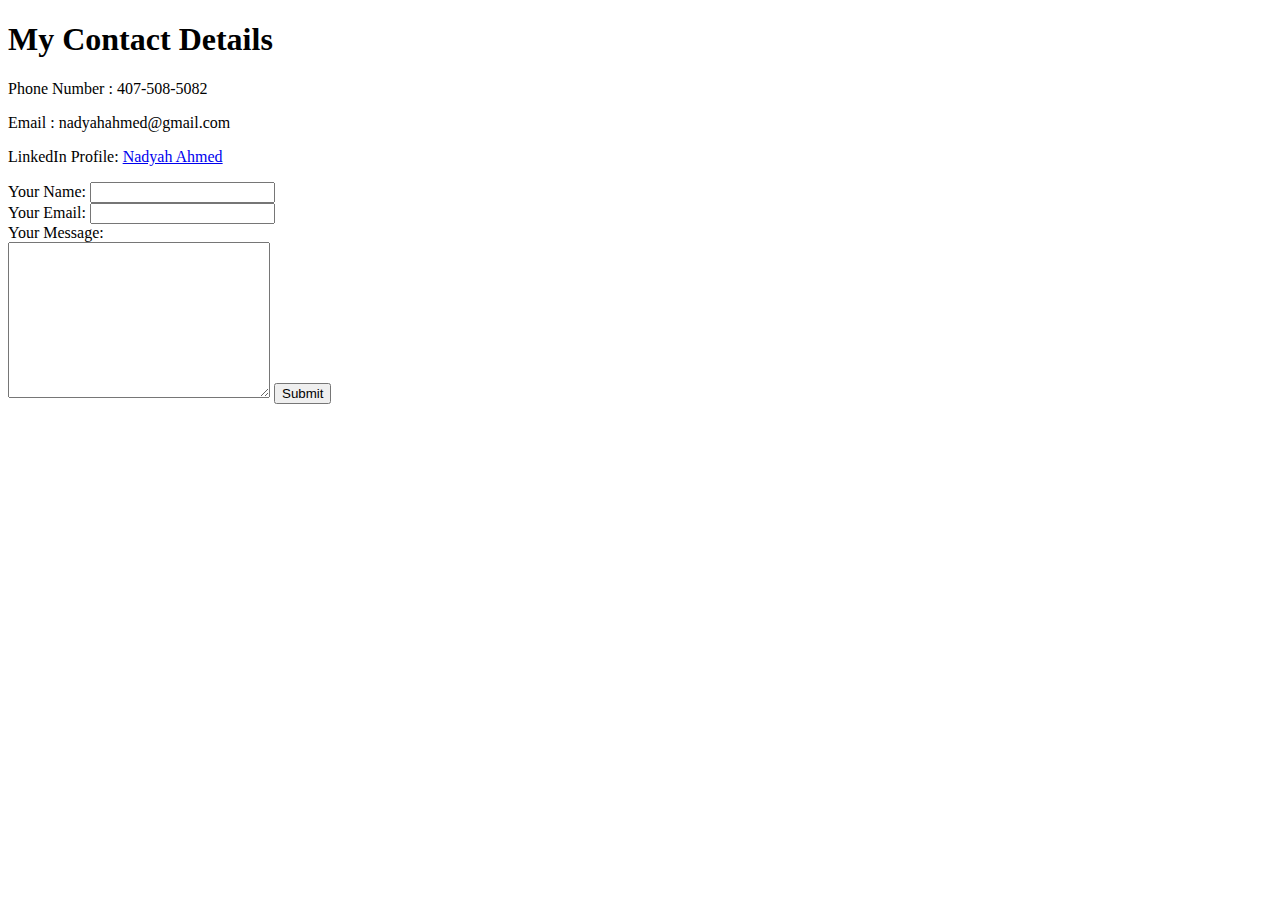
==== contact-me.html @ beab629c "troubleshoot" ====
<!DOCTYPE html>
<html lang="en">

<head>
    <meta charset="UTF-8">
    <meta http-equiv="X-UA-Compatible" content="IE=edge">
    <meta name="viewport" content="width=device-width, initial-scale=1.0">
    <title>Contact Me</title>
</head>

<body>
    <h1>My Contact Details</h1>
    <p>Phone Number : 407-508-5082</p>
    <p>Email : nadyahahmed@gmail.com</p>
    <p> LinkedIn Profile: <a href="https://www.linkedin.com/in/nadyahahmed20/">Nadyah Ahmed</a></p>

    <form action="mailto:nadyahahmed@gmail.com" method="post" enctype="text/plain">
        <label>Your Name:</label>
        <input type="text" name="yourName" value=""><br>
        <label>Your Email:</label>
        <input type="email" name="yourEmail"><br>
        <label>Your Message:</label><br>
        <textarea name="yourMessage" rows="10" cols="30"></textarea>
        <input type="submit" name="">
    </form>
</body>

</html>
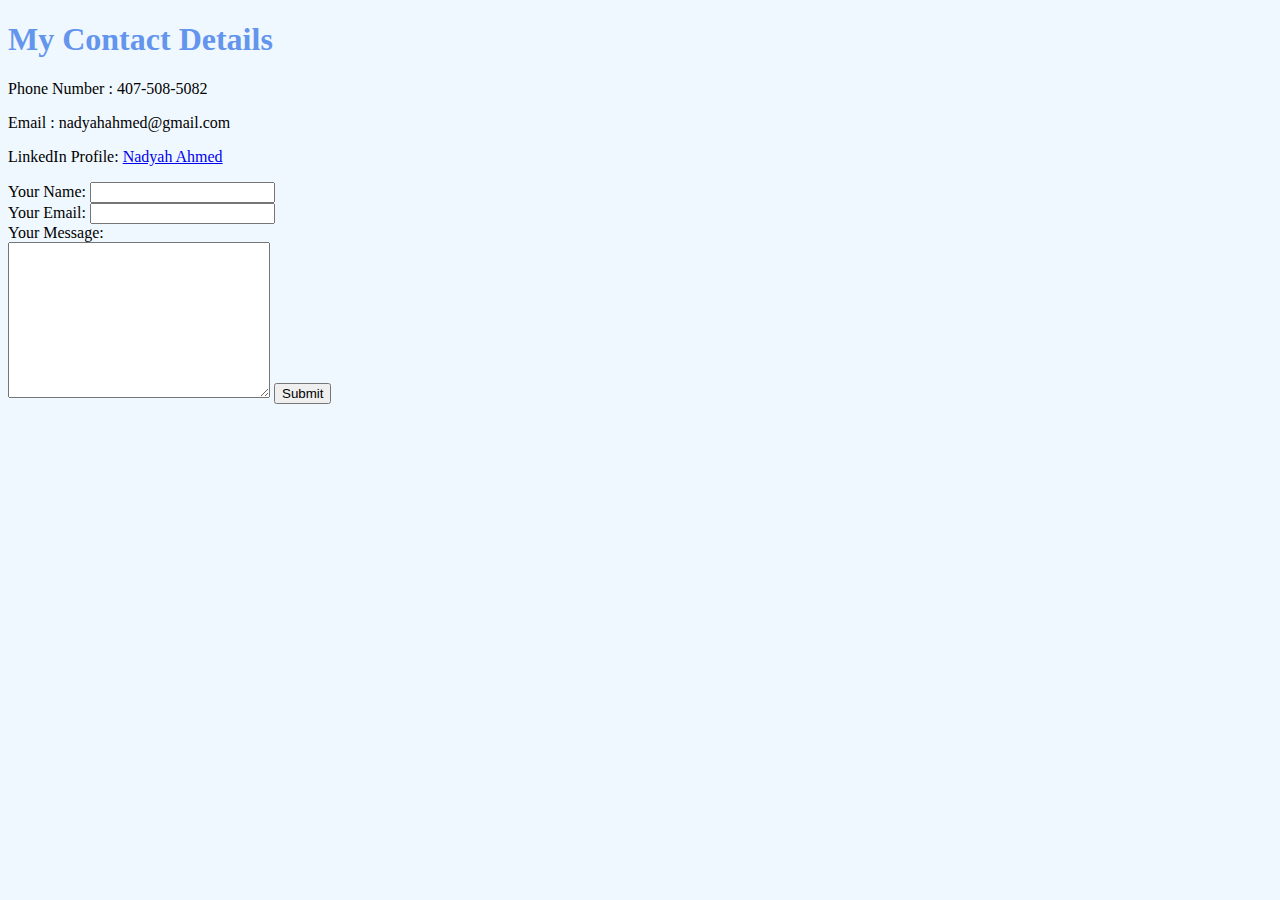
==== commit e9b32741: "end of intro to CSS" ====
--- a/contact-me.html
+++ b/contact-me.html
@@ -5,6 +5,7 @@
     <meta charset="UTF-8">
     <meta http-equiv="X-UA-Compatible" content="IE=edge">
     <meta name="viewport" content="width=device-width, initial-scale=1.0">
+    <link rel="stylesheet" href="css/styles.css">
     <title>Contact Me</title>
 </head>
 
--- a/css/styles.css
+++ b/css/styles.css
@@ -0,0 +1,21 @@
+
+body{
+    background-color: aliceblue;
+}
+
+hr{
+    border-style: dotted none none;
+    border-color: gray;
+    border-width: 5px;
+    width: 5%;
+    
+}
+img{
+    border-radius: 15px;
+}
+h1{
+    color:cornflowerblue
+}
+h3{
+    color: cornflowerblue
+}